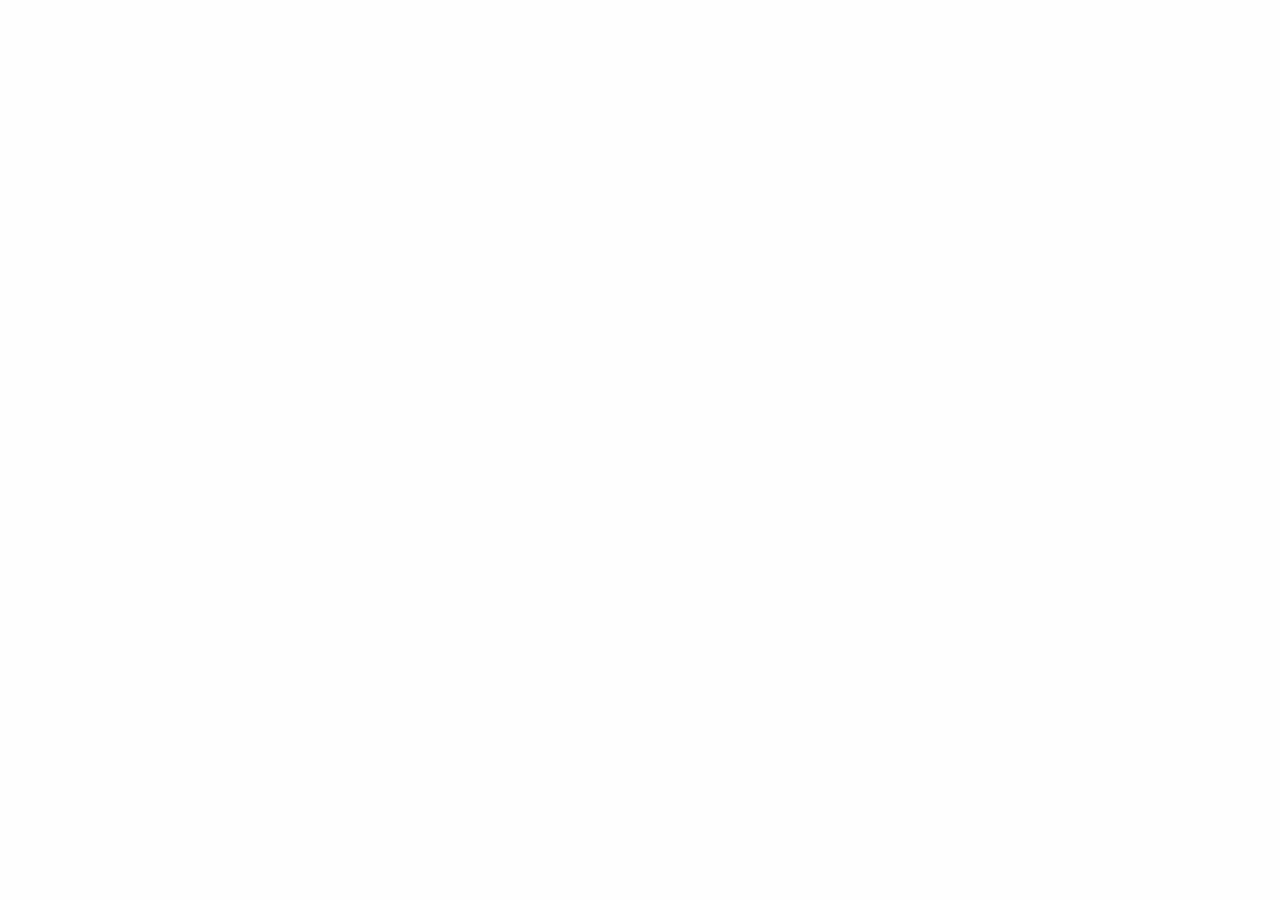
==== index.html @ d1c9a069 "Added foundation and boiler plate" ====
<!doctype html>
<html class="no-js" lang="en" dir="ltr">
  <head>
    <meta charset="utf-8">
    <meta http-equiv="x-ua-compatible" content="ie=edge">
    <meta name="viewport" content="width=device-width, initial-scale=1.0">
    <title>Leave Only Footprints - Wander with Jess</title>
    <link rel="stylesheet" href="css/foundation.css">
    <link rel="stylesheet" href="css/app.css">
    <link rel="stylesheet" href="css/index.css">
  </head>
  <body>

     

    <script src="js/vendor/jquery.js"></script>
    <script src="js/vendor/what-input.js"></script>
    <script src="js/vendor/foundation.js"></script>
    <script src="js/app.js"></script>
  </body>
</html>
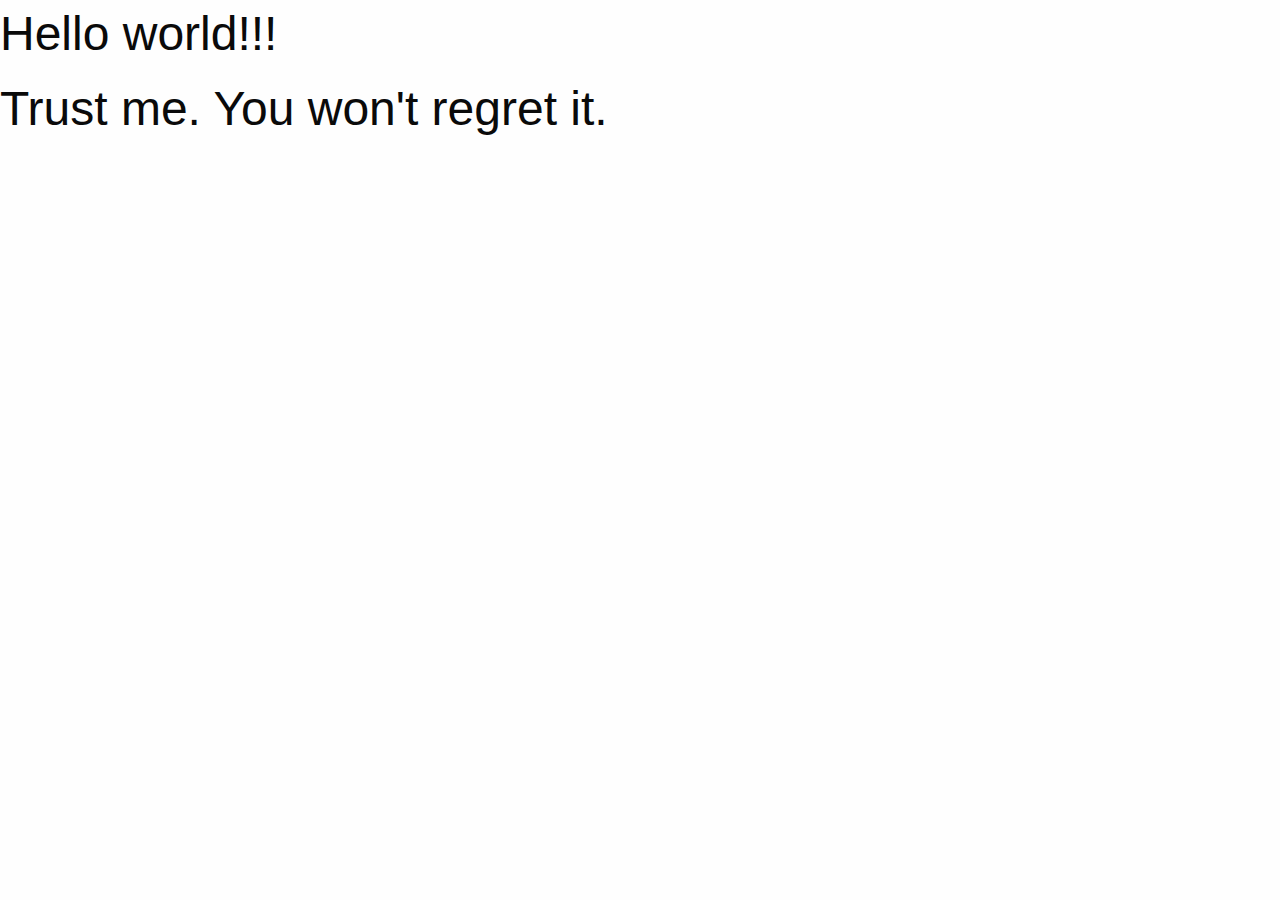
==== commit d2ce1f39: "Adding div to add content" ====
--- a/index.html
+++ b/index.html
@@ -11,6 +11,12 @@
   </head>
   <body>
 
+    <h1>Hello world!!!</h1>
+    <div id="main" class="expanded">
+      <h1>Trust me. You won't regret it.</h1>
+      
+    </div>
+
      
 
     <script src="js/vendor/jquery.js"></script>
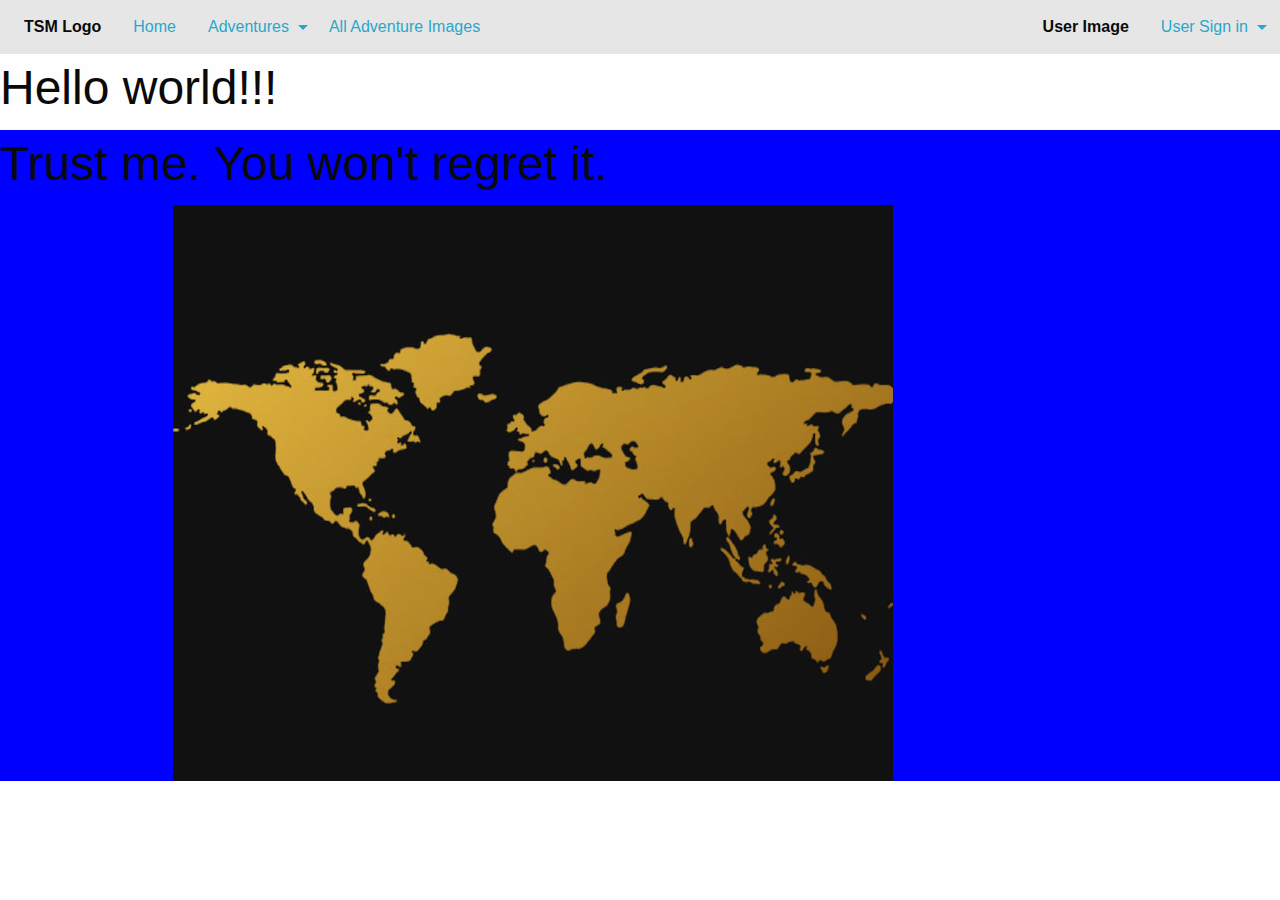
==== commit 985cb64e: "Added main image and Nav bar" ====
--- a/index.html
+++ b/index.html
@@ -10,10 +10,41 @@
     <link rel="stylesheet" href="css/index.css">
   </head>
   <body>
+    <div class="top-bar row expanded">
+      <div class="top-bar-left">
+        <ul class="dropdown menu" data-dropdown-menu>
+          <li class="menu-text">TSM Logo</li>
+          <li><a href="#">Home</a></li>
+          <li class="has-submenu">
+          <a href="#">Adventures</a>
+          <ul class="submenu menu vertical" data-submenu>
+          <li><a href="#">StartupBusUk</a></li>
+          <li><a href="#">Balkans Rodtrip</a></li>
+        </ul>
+          </li>
+          <li><a href="#">All Adventure Images</a></li>
+        </ul>
+      </div>
+        <div class="top-bar-right">
+          <ul class="dropdown menu" data-dropdown-menu>
+            <li class="menu-text">User Image</li>
+            <li class="has-submenu">
+            <a href="#">User Sign in</a>
+            <ul class="submenu menu vertical" data-submenu>
+            <li><a href="#">Account Profile</a></li>
+            <li><a href="#">Log out</a></li>
+          </ul>
+          </li>
+      </div>
+    </div>
+   <!--  End of nav -->
 
     <h1>Hello world!!!</h1>
     <div id="main" class="expanded">
       <h1>Trust me. You won't regret it.</h1>
+      <div class="large-10 medium-8 small-6 text-center ">
+        <img  src="assets/images/BlackandGoldWorld.jpg">
+      </div>
       
     </div>
 
--- a/css/index.css
+++ b/css/index.css
@@ -0,0 +1,3 @@
+#main{
+	background: blue;
+}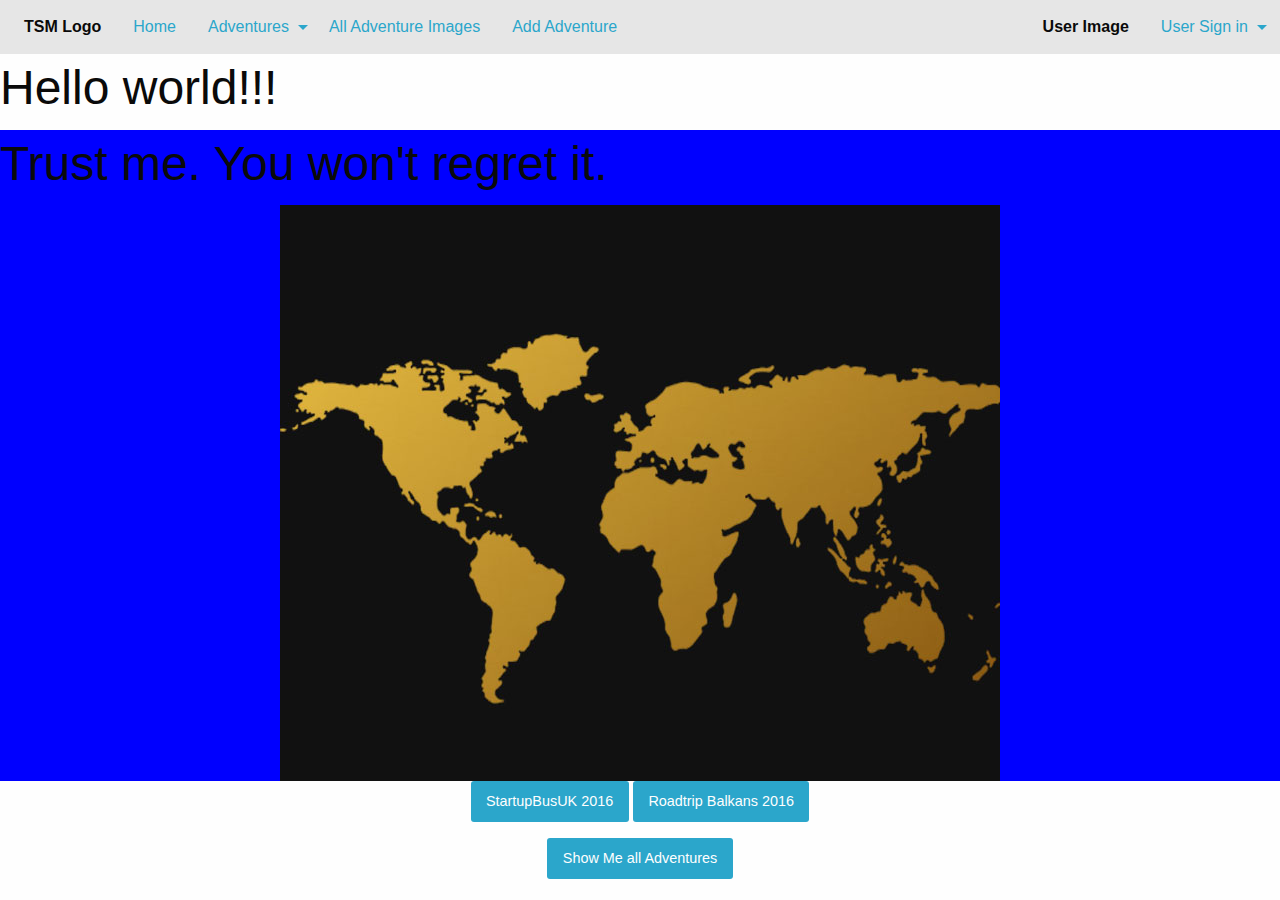
==== commit 96229092: "added Add adventure to nav" ====
--- a/index.html
+++ b/index.html
@@ -23,6 +23,7 @@
         </ul>
           </li>
           <li><a href="#">All Adventure Images</a></li>
+          <li><a href="">Add Adventure</a></li>
         </ul>
       </div>
         <div class="top-bar-right">
@@ -40,12 +41,27 @@
    <!--  End of nav -->
 
     <h1>Hello world!!!</h1>
+
+    <!-- Map the Map section -->
     <div id="main" class="expanded">
       <h1>Trust me. You won't regret it.</h1>
-      <div class="large-10 medium-8 small-6 text-center ">
-        <img  src="assets/images/BlackandGoldWorld.jpg">
+      <div class="text-center ">
+        <div id="container" class="expanded large-10 medium-8 small-6 ">
+          <img id="mapSpace" class="text-center" src="assets/images/BlackandGoldWorld.jpg">
+        </div>
       </div>
-      
+    </div>
+
+
+   <!--  Adventure options -->
+    <div id="AdventureOptions" class="expanded">
+      <div class="text-center">
+        <div>
+          <a href="#" class="button">StartupBusUK 2016</a>
+          <a href="#" class="button">Roadtrip Balkans 2016</a>
+        </div>
+          <a href="#" class="button">Show Me all Adventures</a>
+      </div>
     </div>
 
      
--- a/css/index.css
+++ b/css/index.css
@@ -1,3 +1,11 @@
 #main{
 	background: blue;
+}
+
+#mapSpace{
+
+}
+
+#container{
+	margin:0 auto;
 }